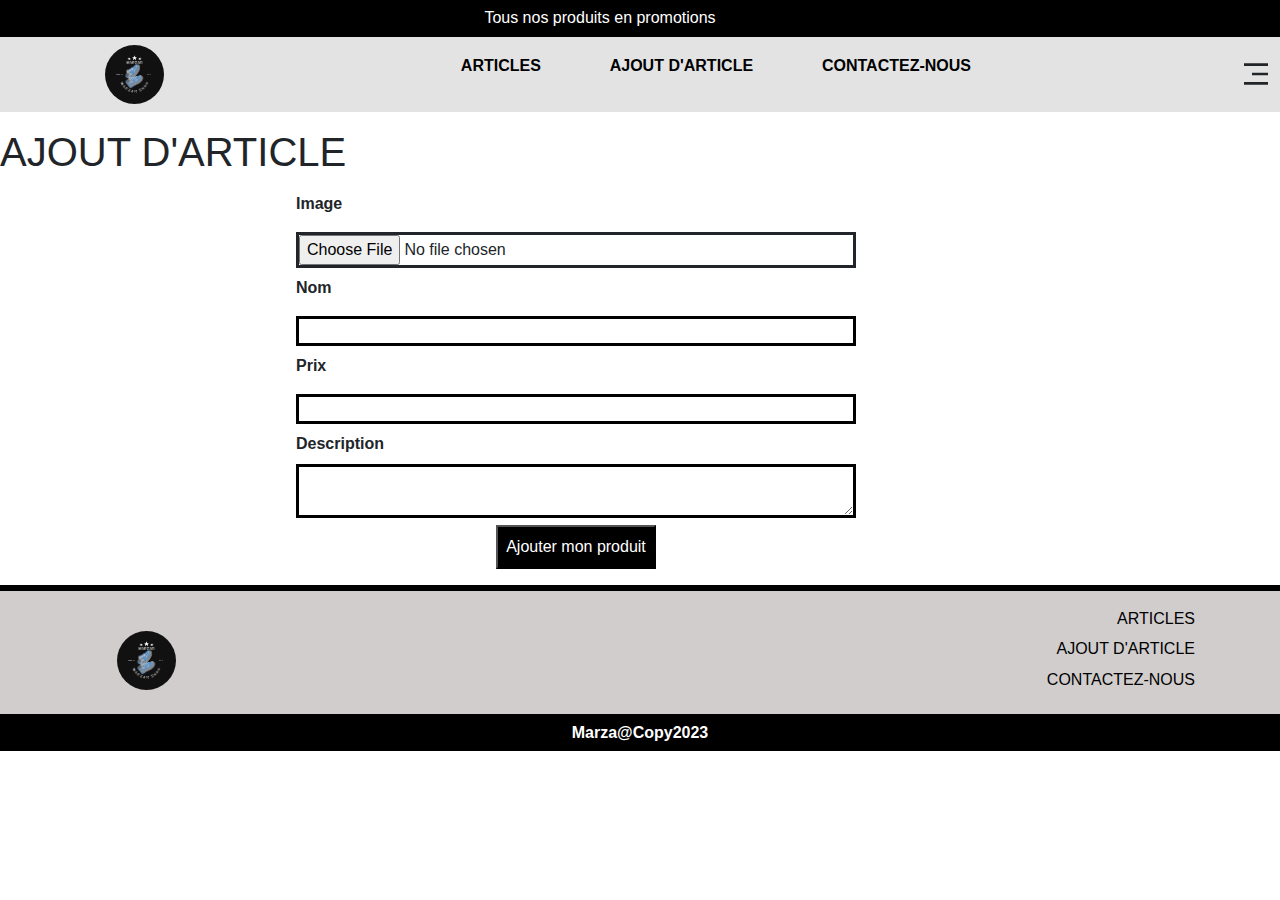
==== web/add.html @ ee0b235e "creation du section main qui contient le formulaire" ====
<!DOCTYPE html>
<html lang="en">
<head>
  <meta charset="UTF-8">
  <meta http-equiv="X-UA-Compatible" content="IE=edge">
  <meta name="viewport" content="width=device-width, initial-scale=1.0">
  <title>Formulaire</title>
  <link rel="stylesheet" href="../style/design.css">
  <link rel="stylesheet" href="https://cdnjs.cloudflare.com/ajax/libs/font-awesome/6.4.0/css/all.min.css"
    integrity="sha512-iecdLmaskl7CVkqkXNQ/ZH/XLlvWZOJyj7Yy7tcenmpD1ypASozpmT/E0iPtmFIB46ZmdtAc9eNBvH0H/ZpiBw=="
    crossorigin="anonymous" referrerpolicy="no-referrer" />
    <script src="https://code.jquery.com/jquery-3.2.1.slim.min.js"
    integrity="sha384-KJ3o2DKtIkvYIK3UENzmM7KCkRr/rE9/Qpg6aAZGJwFDMVNA/GpGFF93hXpG5KkN"
    crossorigin="anonymous"></script>
  <script src="https://cdn.jsdelivr.net/npm/popper.js@1.12.9/dist/umd/popper.min.js"
    integrity="sha384-ApNbgh9B+Y1QKtv3Rn7W3mgPxhU9K/ScQsAP7hUibX39j7fakFPskvXusvfa0b4Q"
    crossorigin="anonymous"></script>
  <link rel="stylesheet" href="https://cdn.jsdelivr.net/npm/bootstrap@4.0.0/dist/css/bootstrap.min.css"
    integrity="sha384-Gn5384xqQ1aoWXA+058RXPxPg6fy4IWvTNh0E263XmFcJlSAwiGgFAW/dAiS6JXm" crossorigin="anonymous">
  <script src="https://cdn.jsdelivr.net/npm/bootstrap@4.0.0/dist/js/bootstrap.min.js"
    integrity="sha384-JZR6Spejh4U02d8jOt6vLEHfe/JQGiRRSQQxSfFWpi1MquVdAyjUar5+76PVCmYl"
    crossorigin="anonymous"></script>
</head>
<body>
  <header class="navheader">
    <nav class="navba">
      <p class="promotion">Tous nos produits en promotions <i class="fas fa-arrow-right far"></i></p>
      <div class="navlink">
<!-- les lien du navbars format Ordinateur *********************************************** -->
        <span class="logo"><a href="../index.html"><img src="../img/logo.png" alt="logo"></a></span>
        <ul class="link">
          <li><a href="../index.html">ARTICLES</a></li>
          <li><a href="add.html" disabled>AJOUT D'ARTICLE</a></li>
          <li><a href="../index.html">CONTACTEZ-NOUS</a></li>
          <li><a href="panier.html"><i class="fas fa-shopping-bag"></i></a></li>
        </ul>
        <svg class="sidebar_menu" xmlns="http://www.w3.org/2000/svg" width="32" height="32" viewBox="0 0 24 24">
          <path fill="currentColor" d="M3 4h18v2H3V4zm6 7h12v2H9v-2zm-6 7h18v2H3v-2z" />
        </svg>
      </div>
    </nav>
    <!-- les lien du navbars format mobile et tablette******************************* -->
    <div class="sidebar flex flex-center text-large">
      <ul class=" nav_saide flex-justify-space-between text-medium gap-20">
        <li class="nav_item flex flex-center">
          <a href="../index.html">ARTICLES</a>
        </li>
        <li class="nav_item flex flex-center">
          <a href="add.html">AJOUT D'ARTICLE</a>
        </li>
        <li class="nav_item flex flex-center">

          <a href="../index.html">CONTACTEZ-NOUS</a>
        </li>
        <li class="nav_item flex flex-center">

          <a href="panier.html"><i class="fas fa-shopping-bag"></i></a>
        </li>

      </ul>
    </div>
  </header>
  <main>

    <section class="add_article">
      <h1> AJOUT D'ARTICLE</h1>
      <p id="mesinfo"></p>
      <p id="message"></p>

      <form action="" enctype="multipart/form-data" id="mrform" >
        <div class="sous-avis">
          <label for="">Image</label>
          <input class="borde" type="file"  name="" id="file" required>
        </div>
        <div class="sous-avis">
          <label for="">Nom</label>
          <input class="borde" type="text" id="name" required>
        </div>
        <div class="sous-avis">
          <label for="">Prix</label>
          <input class="borde" type="number" id="prix" required>
                </div>
        <div class="sous-avis">
          <label for="">Description</label>
          <textarea class="borde" id="desc" required></textarea>
        </div>
        <div>
          <button type="submit"  class="btnadd">Ajouter mon produit</button>
        </div>
      </form>

    </section>
  </main>


  <footer class="footba">
    <hr class="ligne">
     <!-- footer ******************************* -->
      <div class="footlink container">
        <span class="footlogo"><a href="../index.html"><img src="../img/logo.png" alt="logo"></a></span>
        <ul class="footerres">
          <li><a href="#"><i class="fab fa-facebook"></i></a></li>
          <li><a href="#"><i class="fab fa-instagram"></i></a></li>
          <li><a href="#"><i class="fab fa-twitter"></i></a></li>
        </ul>
        <ul class="linkfooter">
          <li><a href="../index.html">ARTICLES</a></li>
          <li><a href="add.html">AJOUT D'ARTICLE</a></li>
          <li><a href="../index.html">CONTACTEZ-NOUS</a></li>
          <li><a href="panier.html"><i class="fas fa-shopping-bag"></i></a></li>
        </ul>

      </div>
      <p class="footcopy">Marza@Copy2023</p>
  </footer>
  <script src="../main/main.js"></script>
  
</body>
</html>
---- style/design.css ----
* {
  margin: 0px;
  padding: 0px;
}

body {
  font-family: Arial, Helvetica, sans-serif;
  font-size: 15px;
}
/* navbar style ***********************************************/
.navheader {
  margin-bottom: 8rem;
}

.navba {
  position: fixed;
  width: 100%;
  z-index: 1;
  text-align: center;
  top: 0px;

}

.promotion {
  background-color: black;
  color: white;
  margin: 0px;
  padding: 0.4rem;
}

.far {
  margin-left: 5rem;
}

.navlink {
  width: 100%;
  display: flex;
  justify-content: space-between;
  align-items: center;
  background-color: #E3E3E3;
  padding: 0.5rem;

}

.link {
  width: 50%;
  display: flex;
  justify-content: space-around;
  list-style: none;
  gap: 1rem;
}

.link li a {
  color: black;
  text-decoration: none;
  font-weight: bolder;

}

.navlink .logo {
  width: 20%;
}

.logo img {
  width: 59px;
  height: 59x;
  border-radius: 50%;
}

/* Sidebar style ***********************************************/
.sidebar_menu {
  cursor: pointer;
}

/* État ouvert du saidbar */
.sidebar {
  display: block;
  position: fixed;
  visibility: hidden;
  right: 0;
  height: 9rem;
  width: 0px;
  text-align: center;
  background-color: white;
  box-shadow: 0 0 1em rgba(125, 125, 125, 0.607);
  transition: all 100ms;
  z-index: 2;
  top: 7rem;
}

/* État fermé du seidbar */
.sidebarferme {
  visibility: visible;
  width: 300px;
  transition: all 800ms;
}

.nav_saide {
  width: 100%;
  display: flex;
  flex-direction: column;
  align-items: baseline;
  padding: 1rem;
}

.nav_saide li {
  line-height: 2rem;
  list-style: none;
}

.nav_saide li a {
  text-decoration: none;
  color: black
}

/* index main  style ***********************************************/
main {
  margin-top: 1rem;


}

.slider {
  width: 100%;
  display: flex;
}

.VideoMain {
  width: 49%;
  height: 20rem;

}

.slidersez {
  width: 49%;
}

.carousel-item {
  text-align: center;
}

.carousel-item p {
  font-size: 21px;
  font-family: 'Franklin Gothic Medium', 'Arial Narrow', Arial, sans-serif;
  padding: 0.4em;
}

.carousel-item-1 {
  background: url('../img/1.png');
  background-repeat: no-repeat;
  background-size: 100%;
  background-position: center;
  height: 20rem;
}

.carousel-item-2 {
  background: url('../img/11.png');
  background-repeat: no-repeat;
  background-size: contain;
  background-size: 100%;
  background-position: center;
  height: 20rem;
}

.carousel-item-3 {
  background: url('../img/10.png');
  background-repeat: no-repeat;
  background-size: contain;
  background-size: 100%;
  background-position: center;
  height: 20rem;
}

.slidersez img {
  margin-left: 7rem;
  height: 15rem;

  width: 15rem;

}

.article {
  text-align: center;
}

.sous_article {
  width: 100%;
  display: flex;
  flex-wrap: wrap;
  justify-content: center;
  gap: 1rem;

}

.carte {
  width: 20%;
  border: none;
  text-align: left;


}
.carte:hover {
  
  box-shadow: 1px 1px 2px 5px  rgb(227, 227, 227);

}
.btn a {
  color: white;
  text-decoration: none;
}

.btnunshow {
  display: none;
}

.btnshowas {
  display: block;
}

.article1 {
  position: relative;
  background: url('../img/1.png');
  background-repeat: no-repeat;
  background-size: contain;
  background-size: contain;
  background-position: center;
  height: 9rem;
  margin: 0px;
}

.article2 {
  position: relative;
  background: url('../img/2.png');
  background-repeat: no-repeat;
  background-size: contain;
  background-size: 100%;
  background-position: center;
  height: 9rem;
  margin: 0px;
}

.article3 {
  position: relative;
  background: url('../img/3.png');
  background-repeat: no-repeat;
  background-size: contain;
  background-size: 100%;
  background-position: center;
  height: 9rem;
  margin: 0px;
}

.article4 {
  position: relative;
  background: url('../img/4.png');
  background-repeat: no-repeat;
  background-size: contain;
  background-size: 100%;
  background-position: center;
  height: 9rem;
  margin: 0px;
}

.article5 {
  position: relative;
  background: url('../img/5.png');
  background-repeat: no-repeat;
  background-size: contain;
  background-size: 100%;
  background-position: center;
  height: 9rem;
  margin: 0px;
}

.article6 {
  position: relative;
  background: url('../img/6.png');
  background-repeat: no-repeat;
  background-size: contain;
  background-size: 100%;
  background-position: center;
  height: 9rem;
  margin: 0px;
}

.article7 {
  position: relative;
  background: url('../img/7.png');
  background-repeat: no-repeat;
  background-size: contain;
  background-size: 100%;
  background-position: center;
  height: 9rem;
  margin: 0px;
}

.article8 {
  position: relative;
  background: url('../img/8.png');
  background-repeat: no-repeat;
  background-size: contain;
  background-size: 100%;
  background-position: center;
  height: 9rem;
  margin: 0px;
}

.article9 {
  position: relative;
  background: url('../img/9.png');
  background-repeat: no-repeat;
  background-size: contain;
  background-size: 100%;
  background-position: center;
  height: 9rem;
  margin: 0px;
}

.article10 {
  position: relative;
  background: url('../img/10.png');
  background-repeat: no-repeat;
  background-size: contain;
  background-size: 100%;
  background-position: center;
  height: 9rem;
  margin: 0px;
}

.article11 {
  position: relative;
  background: url('../img/11.png');
  background-repeat: no-repeat;
  background-size: contain;
  background-size: 100%;
  background-position: center;
  height: 9rem;
  margin: 0px;
}

.article2 {
  position: relative;
  background: url('../img/7.png');
  background-repeat: no-repeat;
  background-size: contain;
  background-size: 100%;
  background-position: center;
  height: 9rem;
  margin: 0px;
}

.carte p {
  margin: 0px;

}

.carte .prix {
  bottom: 1.5rem;
  left: 14rem;
  color: rgb(7, 35, 251);
  font-weight: bolder;
}

.btn {
  background-color: black;
  color: white;
  padding: 1rem;
  border: none;
  border-radius: 20%;

}

.contact {
  width: 100%;
  margin-top: 1rem;
  display: flex;
  flex-direction: column;
  align-items: center;
}

form {
  width: 90%;
  display: flex;
  flex-direction: column;
  align-items: center;
}

form input,
textarea {
  width: 35rem;
  border: 0.2rem solid;
  margin: 0.5rem 0px 0.5rem 0px;
}

form label {
  font-weight: bold;
  display: flex;
  justify-content: left;
}

form button {
  padding: 0.5rem;
  background-color: black;
  color: white;
}
/* footer style ***********************************************/
.ligne {
  color: black;
  font-weight: bold;
  border: 0.2rem solid;
}

.footba {
  margin-top: 1rem;
  text-align: center;
  background-color: #D1CDCD;

}

.footlink {
  width: 100%;
  display: flex;
  align-items: center;

}

.footlogo {
  width: 50%;
  text-align: left;
  margin-left: 2rem;
}

.footlogo img {
  width: 59px;
  height: 59x;
  border-radius: 50%;
}

.footerres {
  width: 33%;
  display: flex;
  list-style: none;
  color: black;
  gap: 2rem;
}

.footerres li a {
  font-size: 3rem;
  color: black;

}

.linkfooter {
  width: 33%;
  display: flex;
  flex-direction: column;
  list-style: none;
  text-align: right;
  color: black;
  gap: 0.4rem;
}

.linkfooter li a {
  text-decoration: none;
  color: black;
}

.footcopy {
  font-weight: bolder;
  background: black;
  color: white;
  margin: 0px;
  padding: 0.4rem;
}
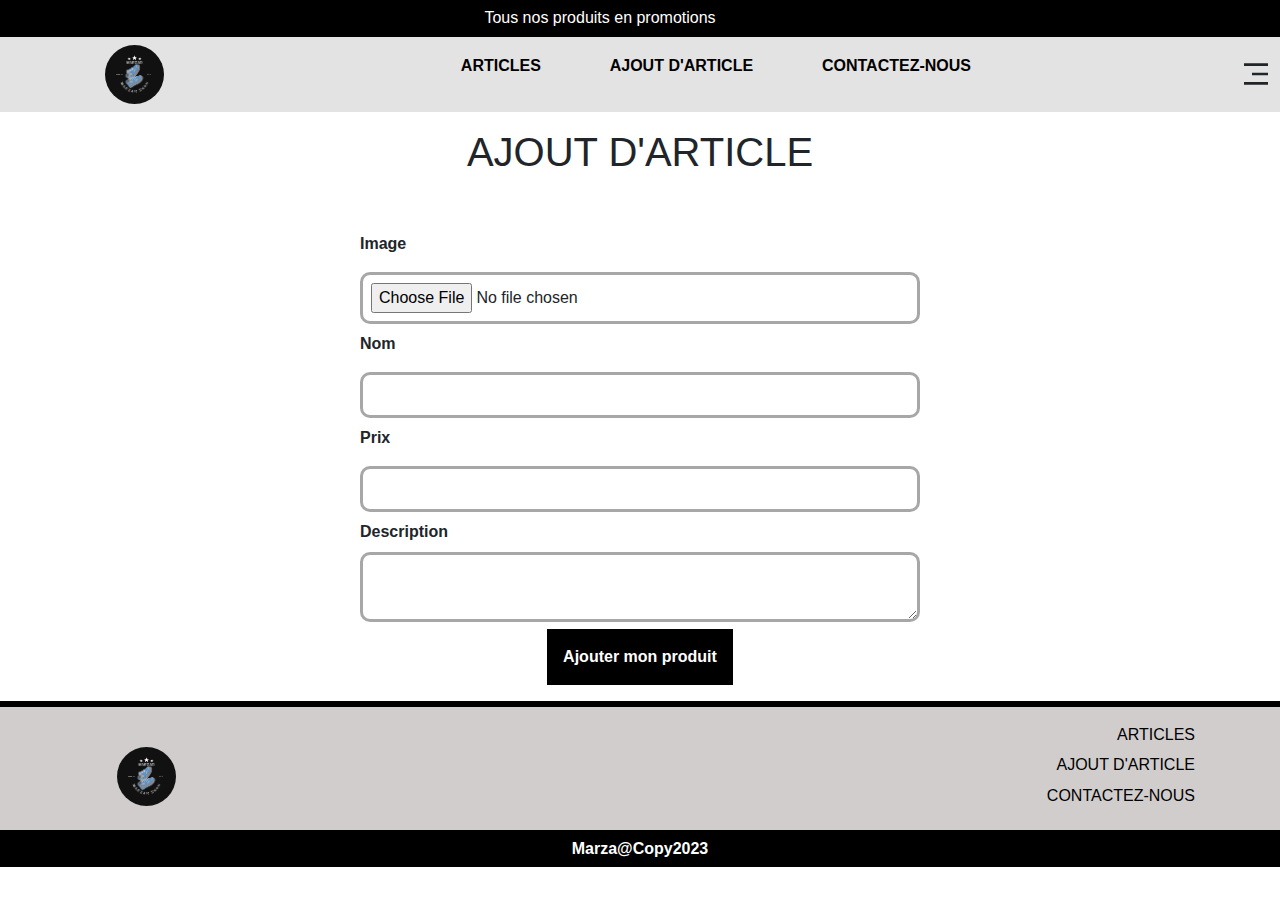
==== commit 414e8327: "ajout des lien bootstrap su la page add" ====
--- a/web/add.html
+++ b/web/add.html
@@ -20,6 +20,7 @@
   <script src="https://cdn.jsdelivr.net/npm/bootstrap@4.0.0/dist/js/bootstrap.min.js"
     integrity="sha384-JZR6Spejh4U02d8jOt6vLEHfe/JQGiRRSQQxSfFWpi1MquVdAyjUar5+76PVCmYl"
     crossorigin="anonymous"></script>
+
 </head>
 <body>
   <header class="navheader">
--- a/style/design.css
+++ b/style/design.css
@@ -403,6 +403,45 @@
   background-color: black;
   color: white;
 }
+
+/* Formullaire d'ajout de produit style ***********************************************/
+#message {
+  font-weight: 400;
+  font-size: 2rem;
+  background-color: red;
+  color: white;
+}
+#mesinfo {
+  font-weight: 400;
+  font-size: 2rem;
+  color: white;
+  background-color: rgb(242, 160, 205);
+}
+
+.add_article {
+  width: 100%;
+  margin-top: 1rem;
+  display: flex;
+  flex-direction: column;
+  align-items: center;
+}
+
+.add_article h1 {
+  margin-bottom: 1.5rem;
+}
+
+.borde {
+  padding: 0.5rem;
+  border-radius: 10px;
+  border: solid #A7A7A7;
+}
+
+.btnadd {
+  padding: 1rem;
+  border: none;
+  font-weight: 900;
+}
+
 /* footer style ***********************************************/
 .ligne {
   color: black;
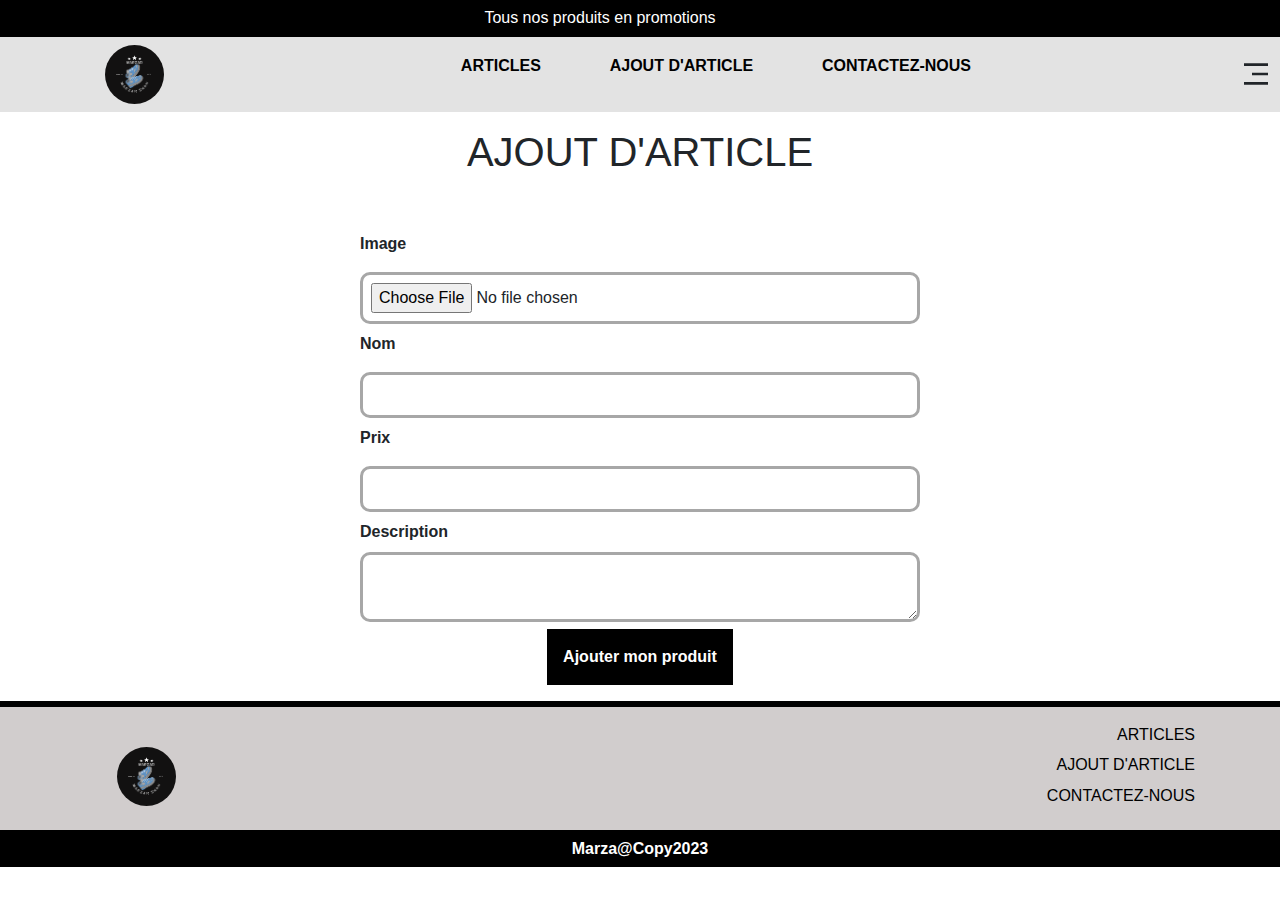
==== commit 379c1e59: "ajout des titre sur les input" ====
--- a/web/add.html
+++ b/web/add.html
@@ -71,19 +71,19 @@
       <form action="" enctype="multipart/form-data" id="mrform" >
         <div class="sous-avis">
           <label for="">Image</label>
-          <input class="borde" type="file"  name="" id="file" required>
+          <input class="borde" title="image" type="file"  name="" id="file" required>
         </div>
         <div class="sous-avis">
           <label for="">Nom</label>
-          <input class="borde" type="text" id="name" required>
+          <input class="borde" title="nom" type="text" id="name" required>
         </div>
         <div class="sous-avis">
           <label for="">Prix</label>
-          <input class="borde" type="number" id="prix" required>
+          <input class="borde"  title="prix" type="number" id="prix" required>
                 </div>
         <div class="sous-avis">
           <label for="">Description</label>
-          <textarea class="borde" id="desc" required></textarea>
+          <textarea title="desc" class="borde" id="desc" required></textarea>
         </div>
         <div>
           <button type="submit"  class="btnadd">Ajouter mon produit</button>
@@ -100,7 +100,7 @@
       <div class="footlink container">
         <span class="footlogo"><a href="../index.html"><img src="../img/logo.png" alt="logo"></a></span>
         <ul class="footerres">
-          <li><a href="#"><i class="fab fa-facebook"></i></a></li>
+          <li><a href="../index.html"><i class="fab fa-facebook"></i></a></li>
           <li><a href="#"><i class="fab fa-instagram"></i></a></li>
           <li><a href="#"><i class="fab fa-twitter"></i></a></li>
         </ul>
